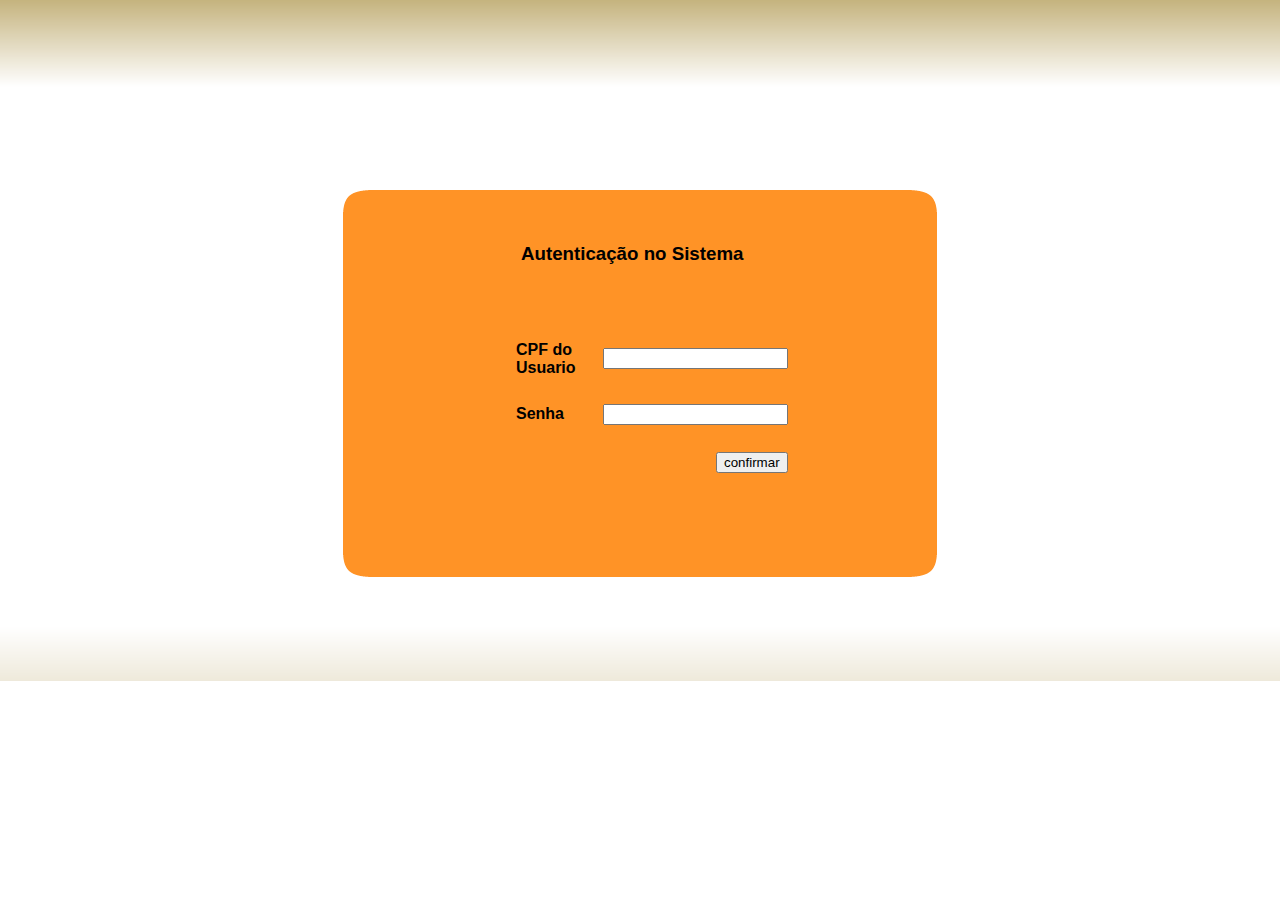
==== web/index.html @ e3147e38 "IMCarm versão 1.0" ====
<html>
	<head>
		<title>Home</title>
		<link href="EstiloFront.css" rel="stylesheet" type="text/css">
	</head>
	
	<body>
	
		<div id="container"> 
			
			<div id="topo">
			
			</div>
			
			<div id="menu">
			
				<div id="login">
				
					<div id="elementos">
					<table cellspacing="30">
						<tr>
							<td> <h3>Autenticação no Sistema</h3> </td>
						</tr>
					</table>
						<form name="login" action="/ImCarm/ServletControler" method="post">
					<table cellspacing="25">
						<tr>
							<td> <b>CPF do Usuario</b> </td>
							<td> <input type="number" name="usuario" value="Apenas Numeros"> </td>
						</tr>
						<tr>
							<td> <b>Senha</b> </td>
							<td> <input type="password" name="senha"> </td>
						</tr>
						<tr>
							<td><input type=hidden name="action" value="1"></td>
							<td align="right"> <input type="submit" value="confirmar"> </td>
						</tr>
					</table>
					</form>
					</div>			
						
					
				</div>
			
			</div>
			
			<div id="rodape">
			</div>
		
		</div>
		
	</body>
</html>
---- web/EstiloFront.css ----
body{margin:0px;
padding:0px;
font-family: Arial; font-size: 12px;
}

#container{
	/*background-image: url('background.png');*/
	background-repeat: repeat-x;
	width:100%;
	height:100%;
	min-height: 100%;
}
#topo{
background-image: url('topo.png');
background-repeat: repeat-x;
width:100%;
height:90px;
}

#rodape{
background-image: url('rodape.png');
background-repeat: repeat-x;
width:100%;
height:91px;
}
#menu{
background: transparent;
width:100%;
height:400px;
}

#login{
background-image: url('LoginArea.png');
width:594px;
height:387px;
margin:auto;
margin-top:100px;

}

#elementos{
position:absolute;
background: transparent;
width:300px;
height:200px;
margin-left:147;
margin-top:22;

}




#menu ul{
list-style-type: none;
}

#menu ul li{
display: inline;
padding:10px;
}

#menu ul li a{
color:#000;
text-decoration: none;
}

#menu ul li a:hover{
text-decoration:underline;
}
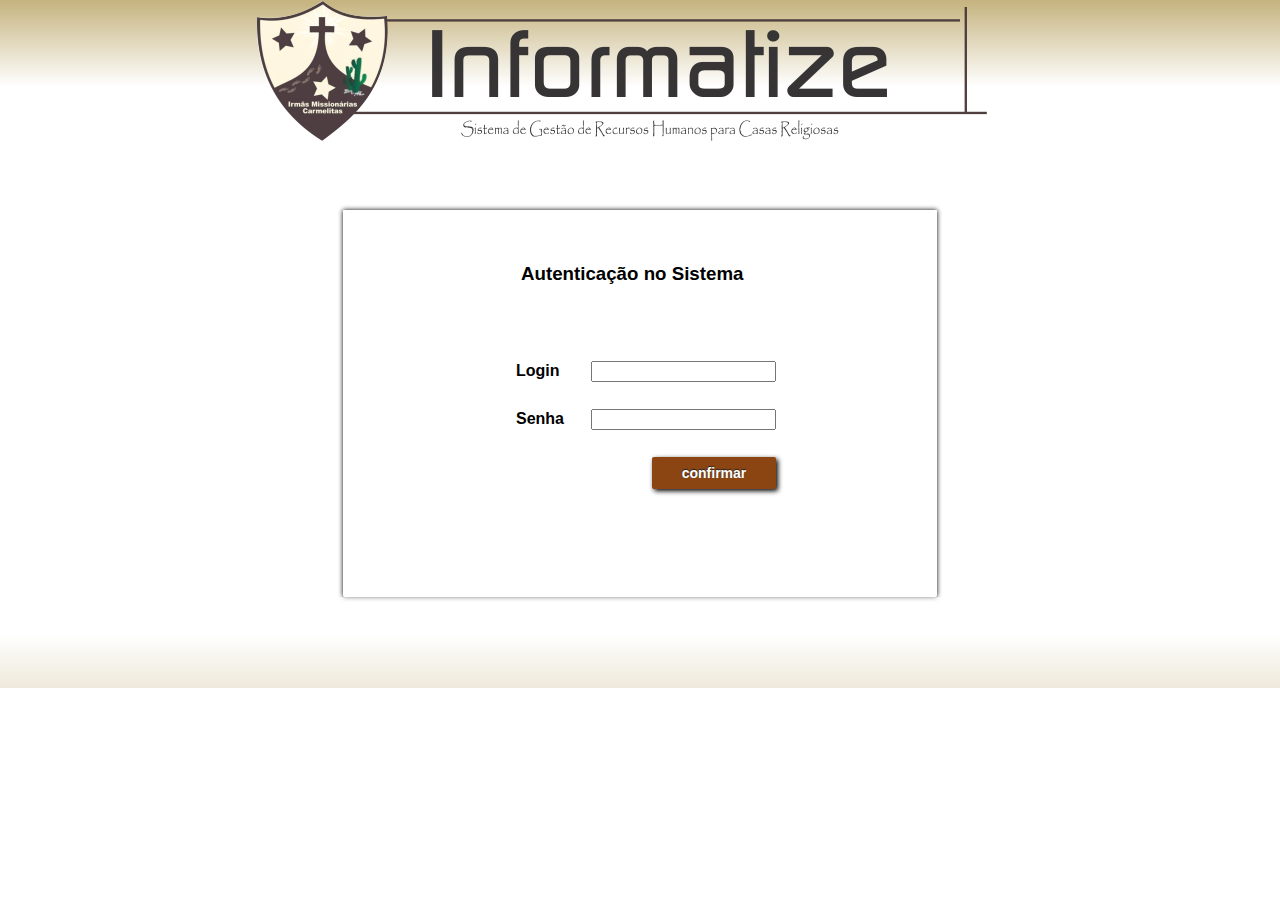
==== commit 25db6f5e: "Login ok" ====
--- a/web/index.html
+++ b/web/index.html
@@ -1,54 +1,42 @@
 <html>
-	<head>
-		<title>Home</title>
-		<link href="EstiloFront.css" rel="stylesheet" type="text/css">
-	</head>
-	
-	<body>
-	
-		<div id="container"> 
-			
-			<div id="topo">
-			
-			</div>
-			
-			<div id="menu">
-			
-				<div id="login">
-				
-					<div id="elementos">
-					<table cellspacing="30">
-						<tr>
-							<td> <h3>Autenticação no Sistema</h3> </td>
-						</tr>
-					</table>
-						<form name="login" action="/ImCarm/ServletControler" method="post">
-					<table cellspacing="25">
-						<tr>
-							<td> <b>CPF do Usuario</b> </td>
-							<td> <input type="number" name="usuario" value="Apenas Numeros"> </td>
-						</tr>
-						<tr>
-							<td> <b>Senha</b> </td>
-							<td> <input type="password" name="senha"> </td>
-						</tr>
-						<tr>
-							<td><input type=hidden name="action" value="1"></td>
-							<td align="right"> <input type="submit" value="confirmar"> </td>
-						</tr>
-					</table>
-					</form>
-					</div>			
-						
-					
-				</div>
-			
-			</div>
-			
-			<div id="rodape">
-			</div>
-		
-		</div>
-		
-	</body>
+    <head>
+        <title>Home</title>
+        <link href="EstiloFront.css" rel="stylesheet" type="text/css">
+        <meta http-equiv="Content-Type" content="text/html; charset=UTF-8" />
+    </head>
+    <body>
+        <div id="container">
+            <div id="topo">
+                <div id="conteudo_topo">
+                    <img src="informatize_logo_system.png">
+                </div>
+            </div>
+            <div id="login">
+                <div id="elementos">
+                    <table cellspacing="30">
+                        <tr>
+                            <td> <h3>Autenticação no Sistema</h3> </td>
+                    </table>
+                    <form name="login" action="/ImCarm_2.0/ServletControler" method="post">
+                        <table cellspacing="25">
+                            <tr>
+                                <td> <b>Login</b> </td>
+                                <td><input type="text" name="usuario"></td>
+                            </tr>
+                            <tr>
+                                <td> <b>Senha</b> </td>
+                                <td> <input type="password" name="senha"> </td>
+                            </tr>
+                            <tr>
+                                <td><input type=hidden name="action" value="1"></td>
+                                <td align="right"> <input class="i2Style" type="submit" value="confirmar"> </td>
+                            </tr>
+                        </table>
+                    </form>
+                </div>
+            </div>
+            <div id="rodape">
+            </div>
+        </div>
+    </body>
 </html>--- a/web/EstiloFront.css
+++ b/web/EstiloFront.css
@@ -8,7 +8,7 @@
 	background-repeat: repeat-x;
 	width:100%;
 	height:100%;
-	min-height: 100%;
+	/*min-height: 100%;*/
 }
 #topo{
 background-image: url('topo.png');
@@ -17,25 +17,39 @@
 height:90px;
 }
 
+#conteudo_topo{
+    width: 80%;
+    height: 100%;
+    position: absolute;
+    margin-left: 20%;
+    background-color: transparent;
+}
+
+#login{
+/*background-image: url('LoginArea.png');
+width:594px;
+height:387px;
+margin:auto;
+margin-top:120px;*/
+
+background: transparent;
+    width:594px;
+    height:387px;
+    margin:auto;
+    margin-top:120px;
+    border:0px solid #ffffff;
+    box-shadow:0px 0px 5px #000000;
+    border-radius:0px 0px 2px 2px;
+    -moz-border-radius:0px 0px 2px 2px;
+    -webkit-border-radius:0px 0px 2px 2px;
+    cursor:pointer;
+}
+
 #rodape{
 background-image: url('rodape.png');
 background-repeat: repeat-x;
 width:100%;
 height:91px;
-}
-#menu{
-background: transparent;
-width:100%;
-height:400px;
-}
-
-#login{
-background-image: url('LoginArea.png');
-width:594px;
-height:387px;
-margin:auto;
-margin-top:100px;
-
 }
 
 #elementos{
@@ -43,13 +57,35 @@
 background: transparent;
 width:300px;
 height:200px;
-margin-left:147;
-margin-top:22;
+margin-left:147px;
+margin-top:22px;
 
 }
 
-
-
+.i2Style{
+font:bold 14px Tahoma, Geneva, sans-serif;
+font-style:normal;
+color:#ffffff;
+background:#8B4513;/*#CC3300;*/
+border:0px solid #ffffff;
+text-shadow:0px -1px 1px #222222;
+box-shadow:2px 2px 5px #000000;
+-moz-box-shadow:2px 2px 5px #000000;
+-webkit-box-shadow:2px 2px 5px #000000;
+border-radius:2px 2px 2px 2px;
+-moz-border-radius:2px 2px 2px 2px;
+-webkit-border-radius:2px 2px 2px 2px;
+width:124px;
+padding:8px 11px;
+cursor:pointer;
+margin:0 auto;
+margin-left: 7%;
+}
+.i2Style:active{
+cursor:pointer;
+position:relative;
+top:2px;
+}
 
 #menu ul{
 list-style-type: none;
